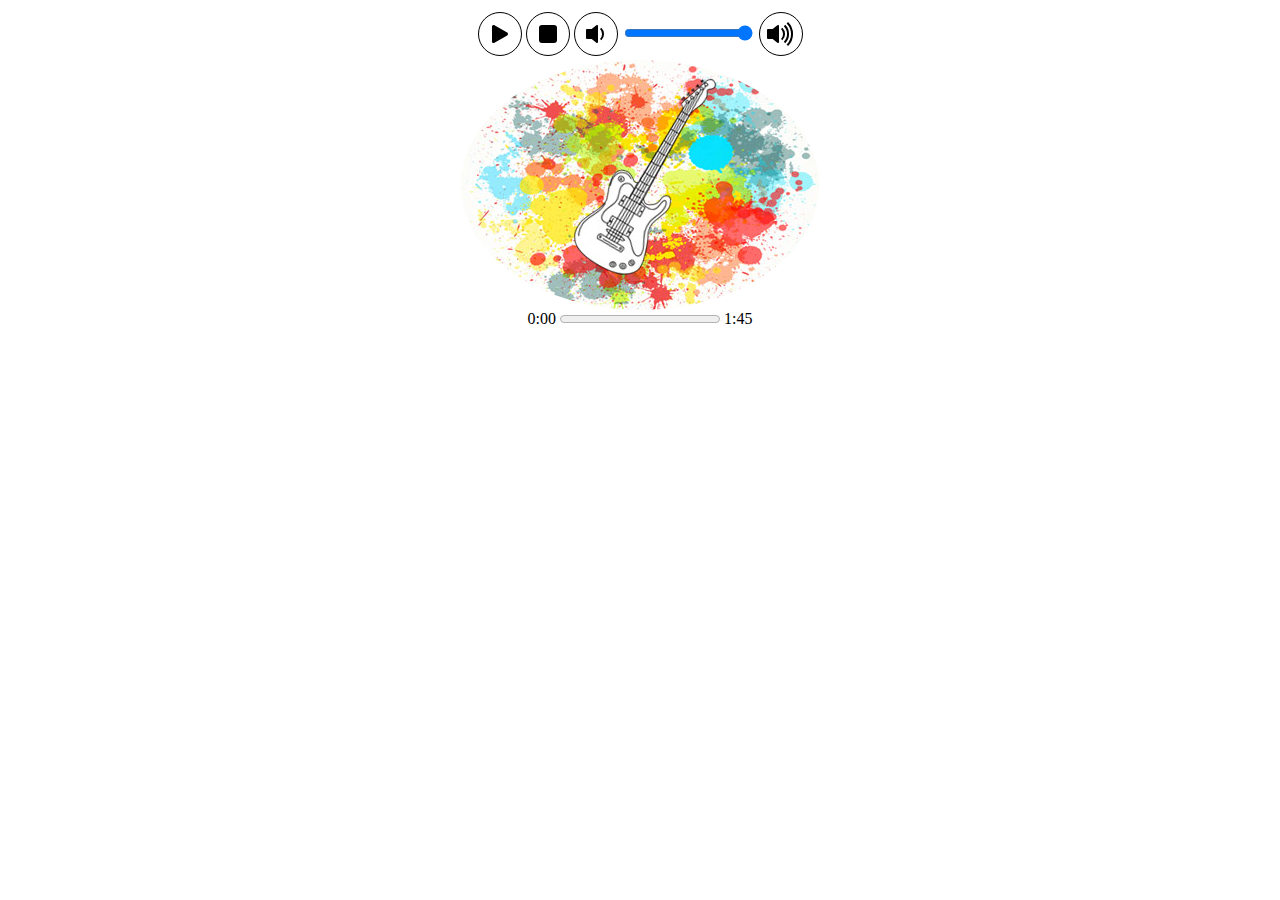
==== musicplayer/index.html @ cd005d0e "Add Music Player" ====
<!DOCTYPE html>
<html lang="en">
<head>
    <meta charset="UTF-8">
    <meta name="viewport" content="width=device-width, initial-scale=1.0">
    <title>Music Player</title>

    <link rel="stylesheet" type="text/css" href="./styles/style.css" />
</head>
<body>
    <div class="container">
        <div class="controle">
            <img id="play-pause" class="btn" onclick="playAudio()" src="./images/play-fill.svg" />
            <img id="stop" class="btn" onclick="stopAudio()" src="./images/stop-fill.svg" />
            <img id="volumeDown" class="btn" onclick="volumeDown()" src="./images/volume-down-fill.svg" />
            <input id="volumeBar" class="volumeBar" oninput="volume()" type="range" min="0" max="1" step="0.1" value="1" />
            <img id="volumeUp" class="btn" onclick="volumeUp()" src="./images/volume-up-fill.svg" />
        </div>
        <div class="img">
            <img class="cover" src="./images/happyrock.jpg" />

            <p id="audioCurrentTime" class="time">0:00</p>
            <progress id="progress" max="" value=""></progress>
            <p id="audioDuration" class="time"></p>
            <audio id="audio1">
                <source src="./songs/happyrock.mp3" type="audio/mpeg" />
            </audio>
        </div>
    </div>

    <script src="./scripts/script.js"></script>
</body>
</html>
---- musicplayer/styles/style.css ----
audio{
    display: block;
    margin: 0 auto;
}
.container {
    text-align: center;
}

.btn {
    width: 32px;
    cursor: pointer;
    padding: 5px;

    border: 1px solid black;
    border-radius: 50%;
}
.volumeBar {
    padding: 15px 0;
}

.cover {
    display: block;
    margin: 0 auto;
    border-radius: 50%;
}

.time {
    display: inline;
}
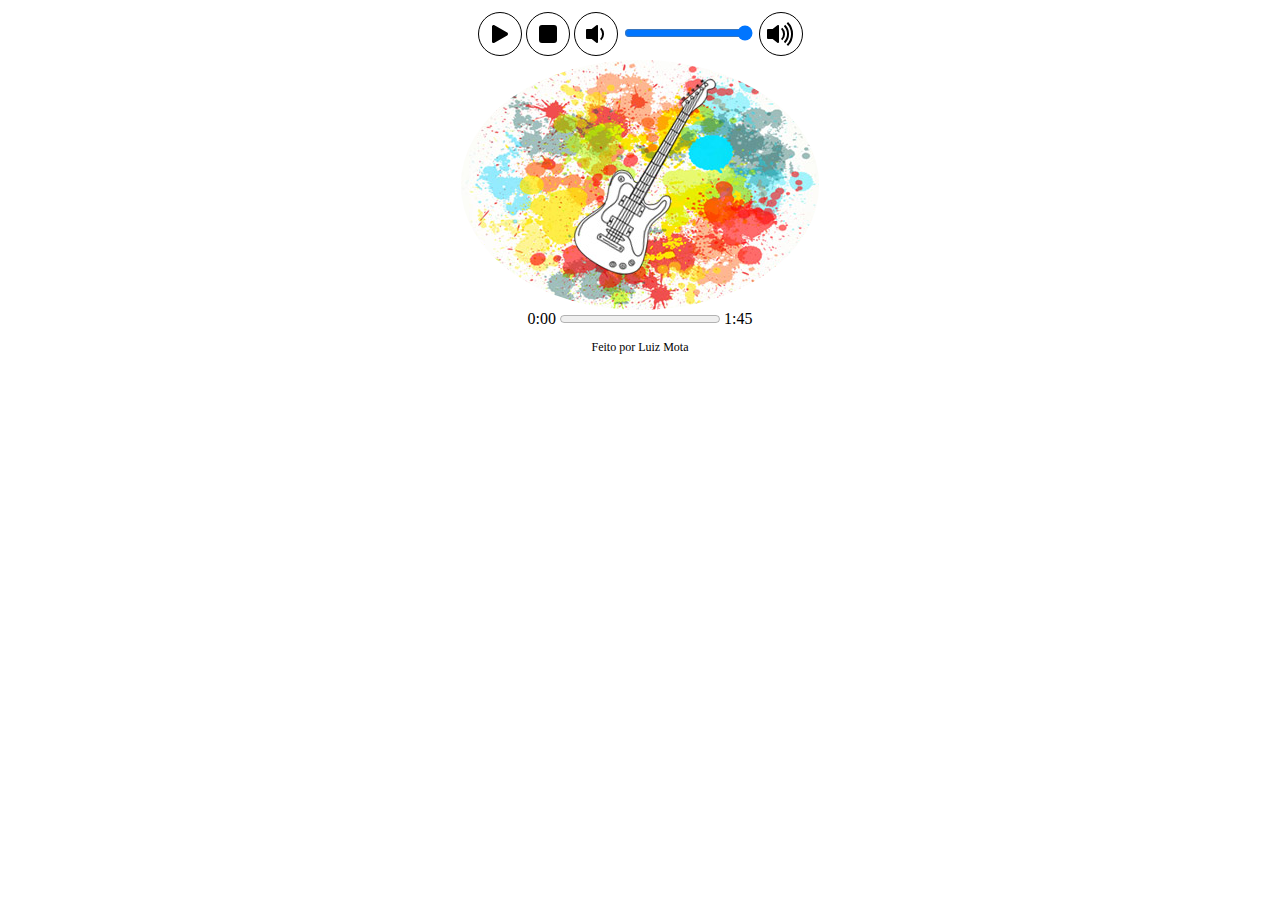
==== commit 28de6547: "Update index.html" ====
--- a/musicplayer/index.html
+++ b/musicplayer/index.html
@@ -26,8 +26,9 @@
                 <source src="./songs/happyrock.mp3" type="audio/mpeg" />
             </audio>
         </div>
+        <p class="credit">Feito por Luiz Mota</p>
     </div>
 
     <script src="./scripts/script.js"></script>
 </body>
-</html>+</html>
--- a/musicplayer/styles/style.css
+++ b/musicplayer/styles/style.css
@@ -26,4 +26,8 @@
 
 .time {
     display: inline;
-}+}
+
+.credit {
+    font-size: 12px;
+}
